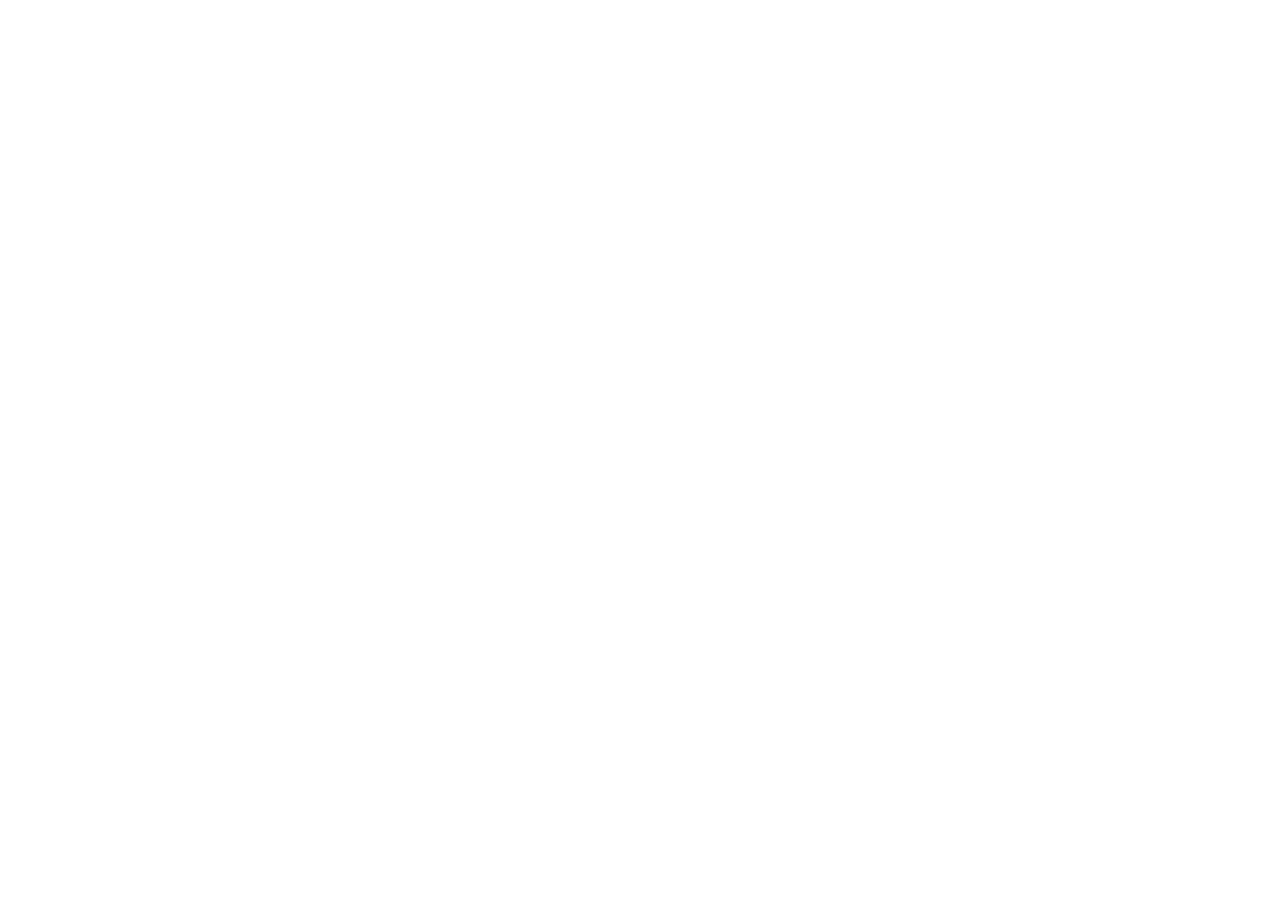
==== index.html @ f9bf66bf "creazione" ====
<!DOCTYPE html>
<html lang="en">
<head>
    <meta charset="UTF-8">
    <meta http-equiv="X-UA-Compatible" content="IE=edge">
    <meta name="viewport" content="width=device-width, initial-scale=1.0">
    <title>mail</title>
</head>
<body>
    




    <script src="./js/script.js"></script>
</body>
</html>
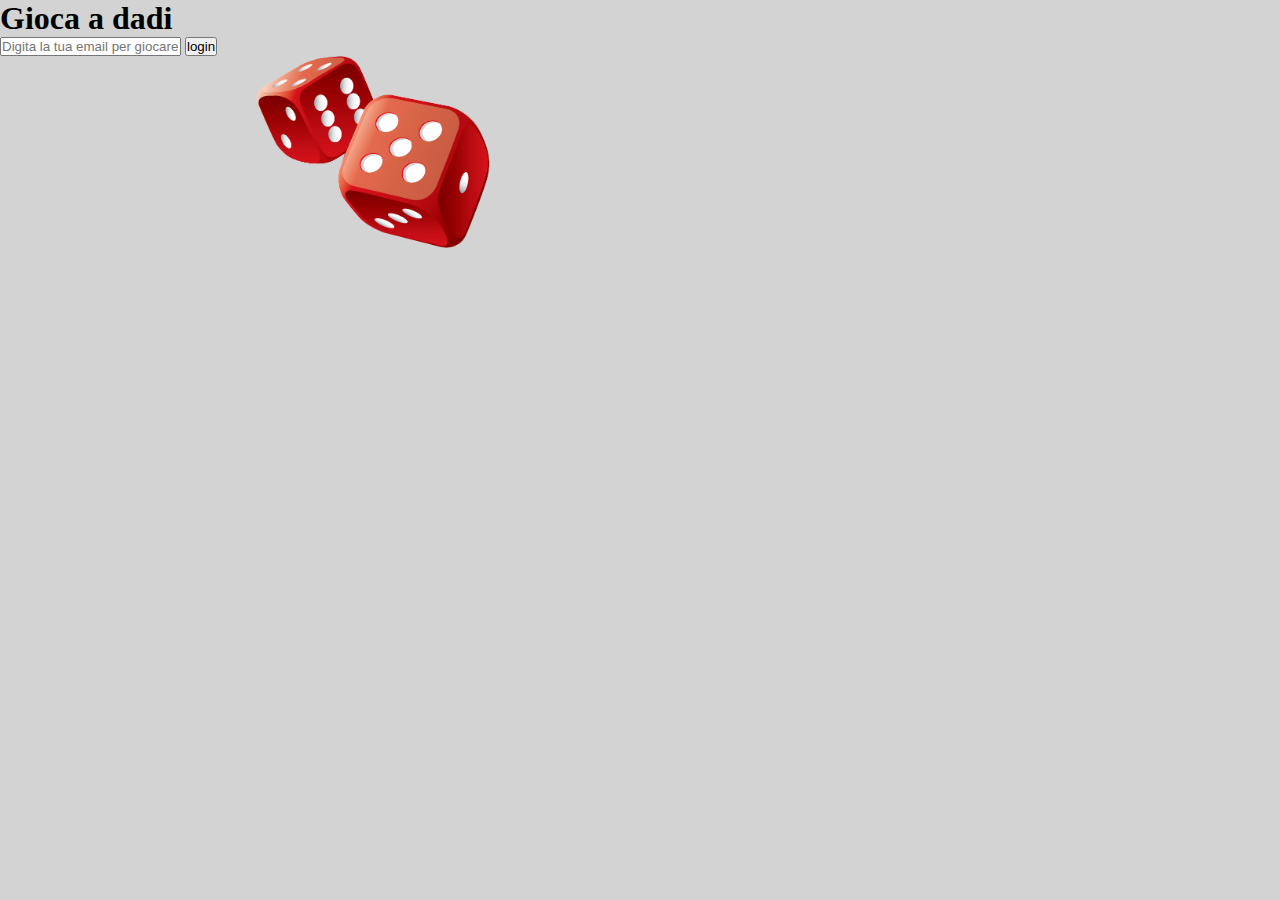
==== commit 6c2aae29: "estetica" ====
--- a/index.html
+++ b/index.html
@@ -4,11 +4,25 @@
     <meta charset="UTF-8">
     <meta http-equiv="X-UA-Compatible" content="IE=edge">
     <meta name="viewport" content="width=device-width, initial-scale=1.0">
+    <link href="https://cdn.jsdelivr.net/npm/bootstrap@5.2.1/dist/css/bootstrap.min.css" rel="stylesheet" integrity="sha384-iYQeCzEYFbKjA/T2uDLTpkwGzCiq6soy8tYaI1GyVh/UjpbCx/TYkiZhlZB6+fzT" crossorigin="anonymous">
+    <link rel="stylesheet" href="https://cdnjs.cloudflare.com/ajax/libs/font-awesome/6.2.0/css/all.min.css" integrity="sha512-xh6O/CkQoPOWDdYTDqeRdPCVd1SpvCA9XXcUnZS2FmJNp1coAFzvtCN9BmamE+4aHK8yyUHUSCcJHgXloTyT2A==" crossorigin="anonymous" referrerpolicy="no-referrer" />
+    <link rel="stylesheet" href="./css/style.css">
     <title>mail</title>
 </head>
 <body>
     
+    <h1 class="text-uppercase text-danger text-center mt-5">Gioca a dadi</h1>
+    <div class="container d-flex flex-column align-items-center mt-5">
+    <input type="text" id="mail" class="input w-50 m-3" placeholder="Digita la tua email per giocare">
+    <button class="btn btn-secondary w-25  m-3">login</button>
 
+    <div id="risposta">
+    
+    </div>
+</div>
+<div class=" align-item-end">
+    <img src="./img/kisspng-dice-monopoly-board-game-red-dice-5b0c656688b811.24992383152753904656.png" alt="">
+</div>
 
 
 
--- a/css/style.css
+++ b/css/style.css
@@ -0,0 +1,14 @@
+*{
+    margin: 0;
+    padding: 0;
+    box-sizing: border-box;
+}
+
+body{
+
+    background-color: lightgray;
+}
+img{
+    width: 20%;
+    margin-left: 20%;
+}